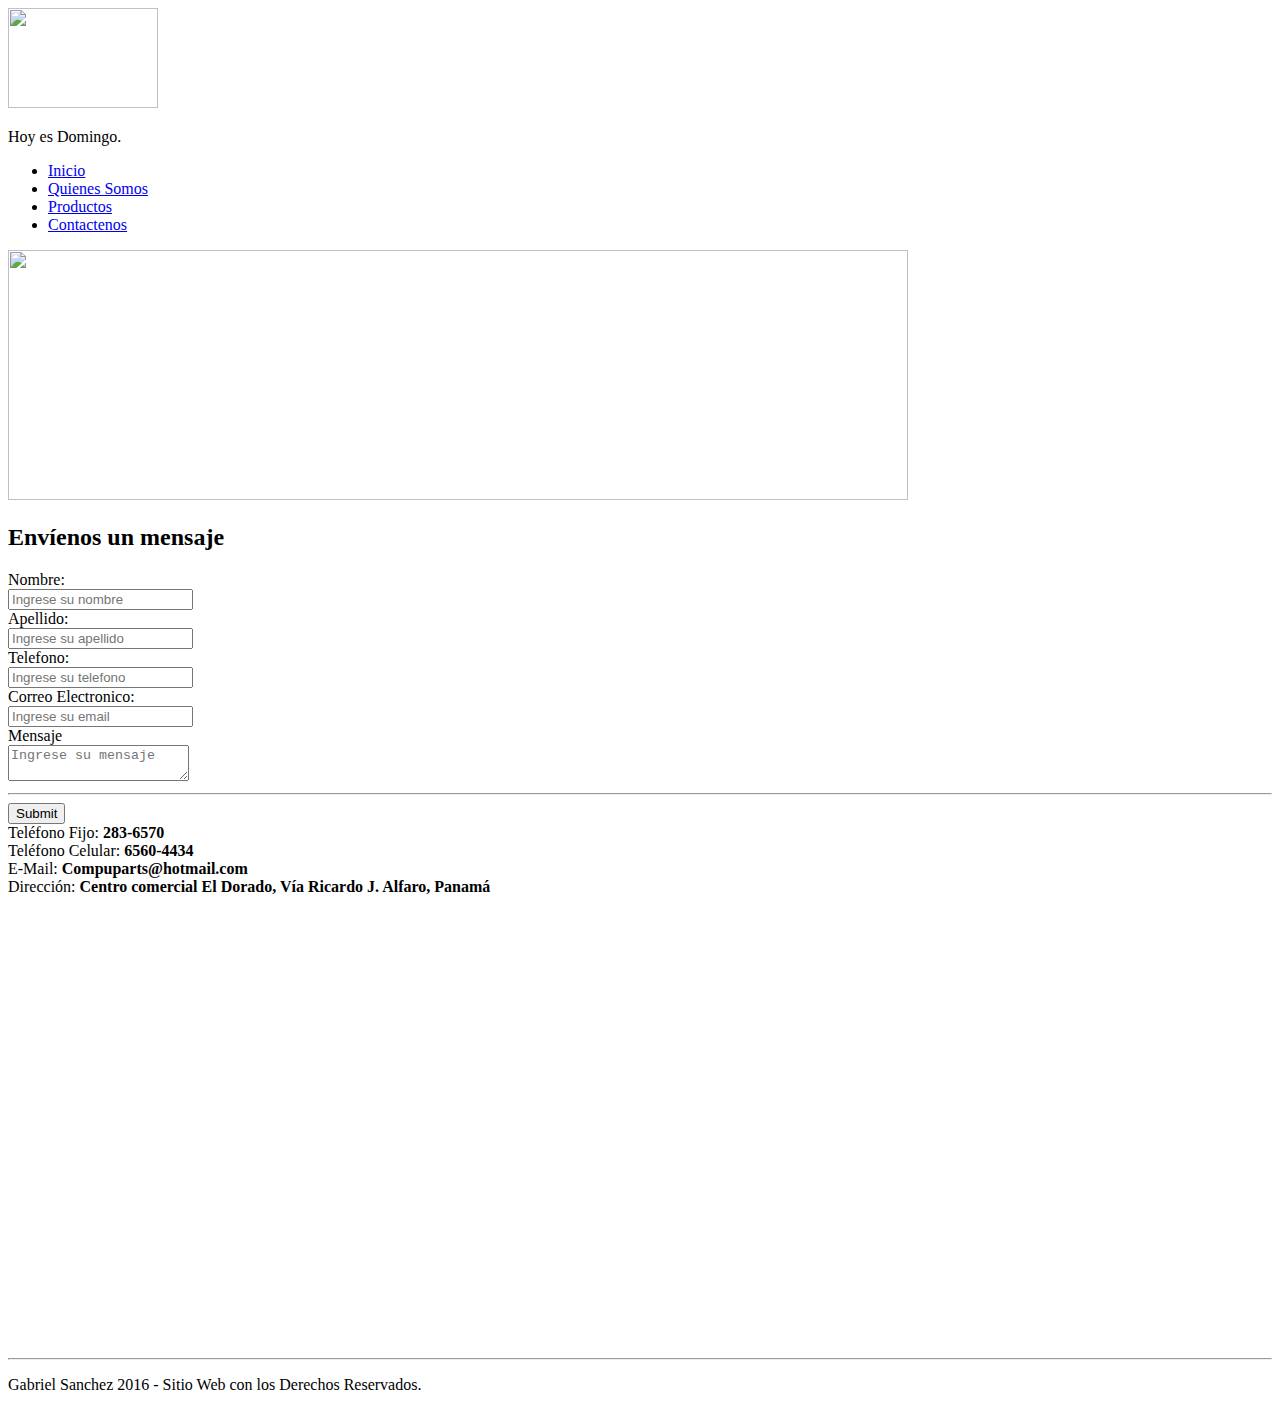
==== contactenos.html @ f562a028 "Initial commit" ====
<!DOCTYPE html>
<html>
	<head>
		<title>CompuParts</title>
		<link rel="stylesheet" type="text/css" href="css/estilo.css">

		<script type="text/javascript">
		
			function cargarDatos(){ 
				var inputName = document.getElementById("nombre").value;
				var inputLast = document.getElementById("apellido").value;
				var inputPhone = document.getElementById("telefono").value;
				var inputEmail = document.getElementById("correo").value;
				var inputText = document.getElementById("mensaje").value;
				alert(`Nombre: ${inputName}, Apellido: ${inputLast}, Telefono: ${inputPhone}, Email: ${inputEmail}, Mensaje: ${inputText}`)

				
			}

			
		
		</script>
	</head>
	<body>
		<div id="principal">
			<header>
				<div id="logo">
					<img src="img/logo.png" width="150" height="100">
				</div>
	
				<p id=miDia> </p>
	
				<script type="text/javascript">
				var fecha = new Date(); 
				
				var semana0 = "Hoy es Domingo."; 
				var semana1 = "Hoy es Lunes."; 
				var semana2 = "Hoy es Martes."; 
				var semana3 = "Hoy es Miércoles."; 
				var semana4 = "Hoy es Jueves."; 
				var semana5 = "Hoy es Viernes."; 
				var semana6 = "Hoy es Sábado."; 
				
				var hoy = fecha.getDay(); 
				
				document.getElementById("miDia").textContent = eval("semana" + hoy);
				</script>
	
				<nav class="menu">
					<ul>
						<li><a href="index.html">Inicio</a></li>
						<li><a href="quienes.html">Quienes Somos</a></li>
						<li><a href="productos.html">Productos</a></li>
						<li><a href="contactenos.html">Contactenos</a></li>
					</ul>
				</nav>
			</header>

			<section id="slide">
				<img src="img/slider1.jpg" width="900" height="250">
			</section>

			<section id="categorias">
				<section id="formulario">
					<h2 class="titulo-contacto">Envíenos un mensaje</h2>
					<div id="form">
						<form name="cotacto" onsubmit="return false">
							<label for="nombre">Nombre:</label><br>
							<input type="text" name="nombre" id="nombre" placeholder="Ingrese su nombre"><br>

							<label for="apellido">Apellido:</label><br>
							<input type="text" name="apellido" id="apellido" placeholder="Ingrese su apellido"><br>

							<label for="telefono">Telefono:</label><br>
							<input type="text" name="telefono" id="telefono" placeholder="Ingrese su telefono"><br>
							
							<label for="correo">Correo Electronico:</label><br>
							<input type="text" name="correo" id="correo" placeholder="Ingrese su email"><br>

							<label for="mensaje">Mensaje</label><br>
							<textarea name="menaje" id="mensaje" placeholder="Ingrese su mensaje"></textarea>
							<br>
							<hr>
							<input type="submit" name="enviar" class="enviar"  onclick="cargarDatos()">
						</form>

					</div>

					<div id="datos">
							Teléfono Fijo: <strong>283-6570</strong><br>
							Teléfono Celular: <strong>6560-4434</strong><br>
							E-Mail: <strong>Compuparts@hotmail.com</strong><br>
							Dirección: <strong>Centro comercial El Dorado, Vía Ricardo J. Alfaro, Panamá</strong><br>
						</div>
				</section>

				<section id="mapa">
					<iframe src="https://www.google.com/maps/embed?pb=!1m18!1m12!1m3!1d3940.5976832643846!2d-79.5371599852135!3d9.009115893534632!2m3!1f0!2f0!3f0!3m2!1i1024!2i768!4f13.1!3m3!1m2!1s0x8faca842e1c9c91d%3A0xdced0a3bb6b7c8d1!2sCentro%20Comercial%20El%20Dorado!5e0!3m2!1ses-419!2spa!4v1591737153926!5m2!1ses-419!2spa" width="600" height="450" frameborder="0" style="border:0;" allowfullscreen="" aria-hidden="false" tabindex="0"></iframe></section>
				
			</section><!--/categorias-->

			<hr>
				<footer>
					<p>
						Gabriel Sanchez 2016 - Sitio Web con los Derechos Reservados. <br>
					</p>
				</footer>

			
		</div>

	</body>
</html>
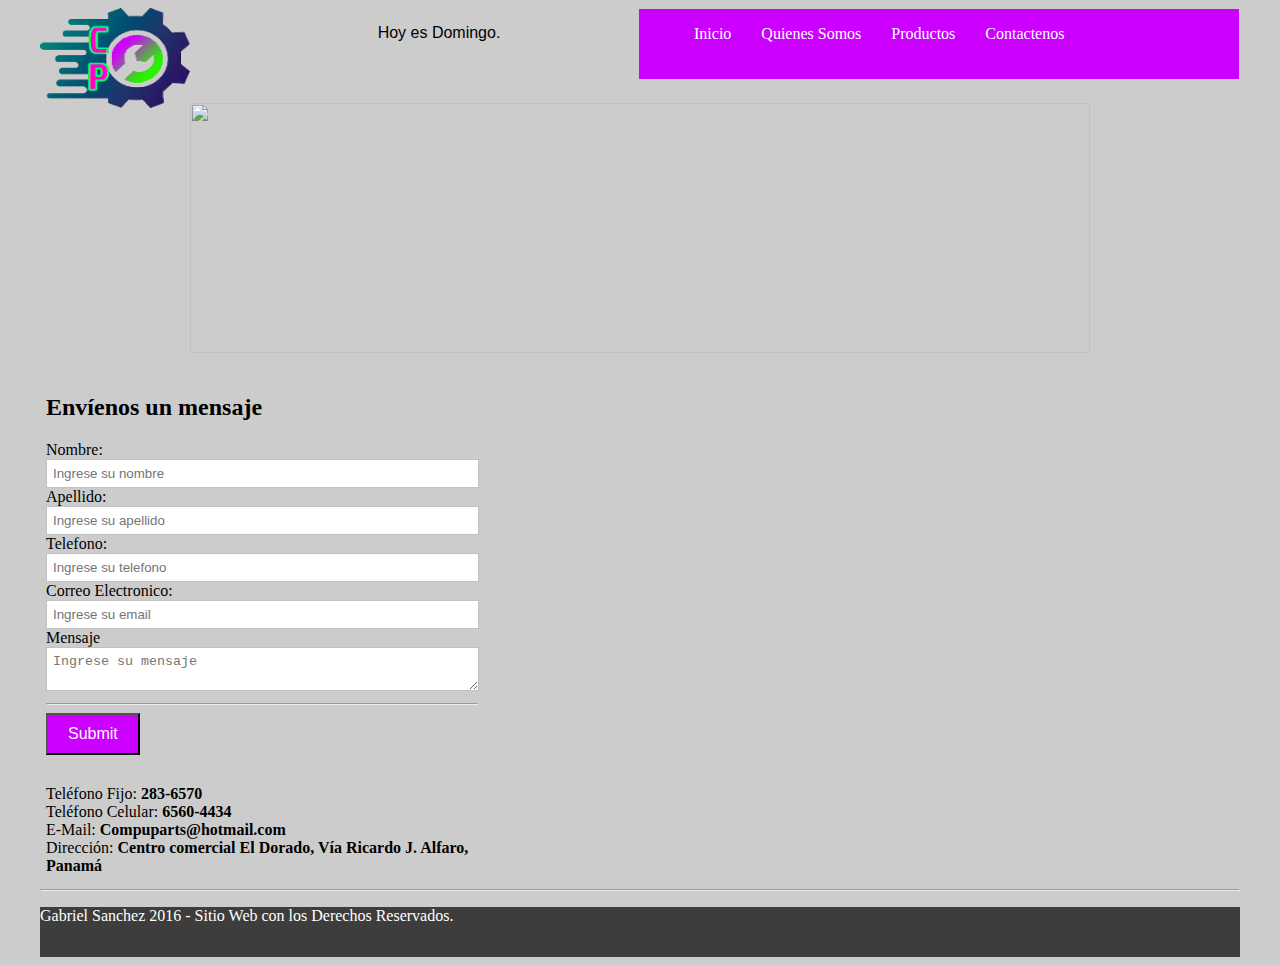
==== commit 8daf2d01: "Update contactenos.html" ====
--- a/contactenos.html
+++ b/contactenos.html
@@ -2,7 +2,7 @@
 <html>
 	<head>
 		<title>CompuParts</title>
-		<link rel="stylesheet" type="text/css" href="css/estilo.css">
+		<link rel="stylesheet" type="text/css" href="Css/estilo.css">
 
 		<script type="text/javascript">
 		
@@ -25,7 +25,7 @@
 		<div id="principal">
 			<header>
 				<div id="logo">
-					<img src="img/logo.png" width="150" height="100">
+					<img src="Img/logo.png" width="150" height="100">
 				</div>
 	
 				<p id=miDia> </p>
@@ -110,4 +110,4 @@
 		</div>
 
 	</body>
-</html>+</html>
--- a/Css/estilo.css
+++ b/Css/estilo.css
@@ -0,0 +1,260 @@
+body{
+	background-color: #ccc;
+}
+
+#principal{
+	width: 1200px;
+	height: auto; overflow: hidden;
+	border: 0px solid #000;
+	margin: auto;
+
+}
+
+header{
+	width: 1200px;
+	height: 100px;
+	border: 0px solid #000;
+	display: flex;
+	justify-content: space-between;
+	
+}
+
+#logo{
+	width: 200px;
+	height: 100px;
+	border: 0px solid #000;
+	float: left; font-family: sans-serif;
+}
+#miDia{
+	 font-family: sans-serif;
+
+	
+}
+
+.titulo{
+	margin-top: 25px;
+	font-size: 30px;
+}
+
+.sub-titulo{
+	font-size: 14px;
+	margin-top: -20px;
+}
+
+.menu{
+	display: flex;
+	width: 600px;
+	height: 70px;
+	border: 1px solid #ccc;
+	background: #cc00ff;
+
+	
+}
+
+.menu ul{
+	display: flex;
+}
+
+.menu ul li{
+	list-style: none;
+	float: left;
+}
+
+.menu ul li a{
+	text-decoration: none;
+	padding: 10px 15px;
+	border: 0px solid #ccc;
+	color: #fff; 
+}
+
+.menu ul li a:hover{
+	background: #fff;
+	color: #006699;
+	transition: background 1s, color 1s;
+}
+
+#slide{
+	margin-top: -5px;
+	width: 1200px;
+	height: 250px;
+	text-align: center;
+}
+
+#categorias{
+	width: 1200px;
+	height: auto; overflow: hidden;
+	border: 0px solid;
+	margin-top: 15px;
+}
+
+.uno{
+	width: 280px;
+	height: auto; overflow: hidden;
+	border: 1px solid #000;
+	float: left;
+	padding: 5px;
+	text-align: center;
+	color: #4682b4;
+}
+
+.parrafo{
+	color: #707070;
+	text-align: justify;
+}
+.dos{
+	margin-left: 12px;
+	margin-right: 12px;
+}
+
+.leer-mas{
+	text-decoration: none;
+	border: 1px solid #006699;
+	padding: 10px 20px 10px 20px;
+	margin-bottom: 10px;
+}
+
+.leer-mas:hover{
+	background: #006699;
+	color: #fff;
+	transition: background 1s, color 1s;
+}
+
+
+#info{
+	width: 1200px;
+	height: auto; overflow: hidden;
+	border: 0px solid #c0c0c0;
+	margin-top: 10px; color: 
+}
+
+#bienv{
+	width: 100%;
+	height: auto; overflow: hidden;
+	border: none
+	float: left;
+	padding: 2px; color: #4682b4;
+}
+
+.img{
+	margin-right: 7px;
+	margin-bottom: 7px;
+}
+
+
+#der{
+	width: 290px;
+	height: 300px;
+	border: 1px solid #ccc;
+	float: right;
+	color: 
+}
+
+footer{
+	width: 100%;
+	height: 50px;
+	text-align: left;
+	color: #fff;
+	background-color: rgb(61, 61, 61);
+}
+
+#footer p{
+	width: 500px;
+}
+
+/*------------contacto------------------------*/
+#formulario{
+	width: 432px;
+	height: auto;
+	overflow: hidden;
+	border: 1px solid #ccc;
+	padding: 5px;
+	float: left
+}
+
+#mapa{
+	width: 432px;
+	height: auto;
+	overflow: hidden;
+	border: 1px solid #ccc;
+	padding: 5px;
+	float: right;
+}
+
+input[type="text"]{
+	border: 1px solid #c1c1c1; padding: 6px;
+	width: 97%;
+}
+
+textarea{
+	border: 1px solid #c1c1c1; padding: 6px;
+	width: 97%;
+}
+
+.enviar{
+	padding: 10px 20px;
+	background: #cc00ff;
+	color: #fdfdfd;
+	font-size: 16px;
+}
+
+#form{}
+
+#datos{
+	margin-top: 30px;
+}
+
+.card-container{
+	display:flex;
+	flex-wrap: wrap;
+}
+.card {
+	box-shadow: 0 4px 8px 0 rgba(0, 0, 0, 0.2);
+	max-width: 300px;
+	margin: auto;
+	text-align: center;
+	font-family: arial;
+	flex: 1 25%;
+	margin-left: 30px;
+	margin-bottom: 30px;
+
+	
+  }
+  
+.card img{
+	width:300px; 
+	height: 300px;
+}
+
+.card .product-title{
+	min-height: 170px;
+}
+.card .description{
+	min-height: 200px;
+	
+}
+  .price {
+	color: grey;
+	font-size: 22px;
+  }
+  
+  .card button {
+	border: none;
+	outline: 0;
+	padding: 12px;
+	color: white;
+	background-color: #cc00fc;
+	text-align: center;
+	cursor: pointer;
+	width: 100%;
+	font-size: 18px;
+  }
+  
+  .card button:hover {
+	opacity: 0.7;
+  }
+
+  #gabriel{
+	width: 200px;
+	height: 100px;
+	border: 0px solid #000;
+	float: left; font-family: sans-serif;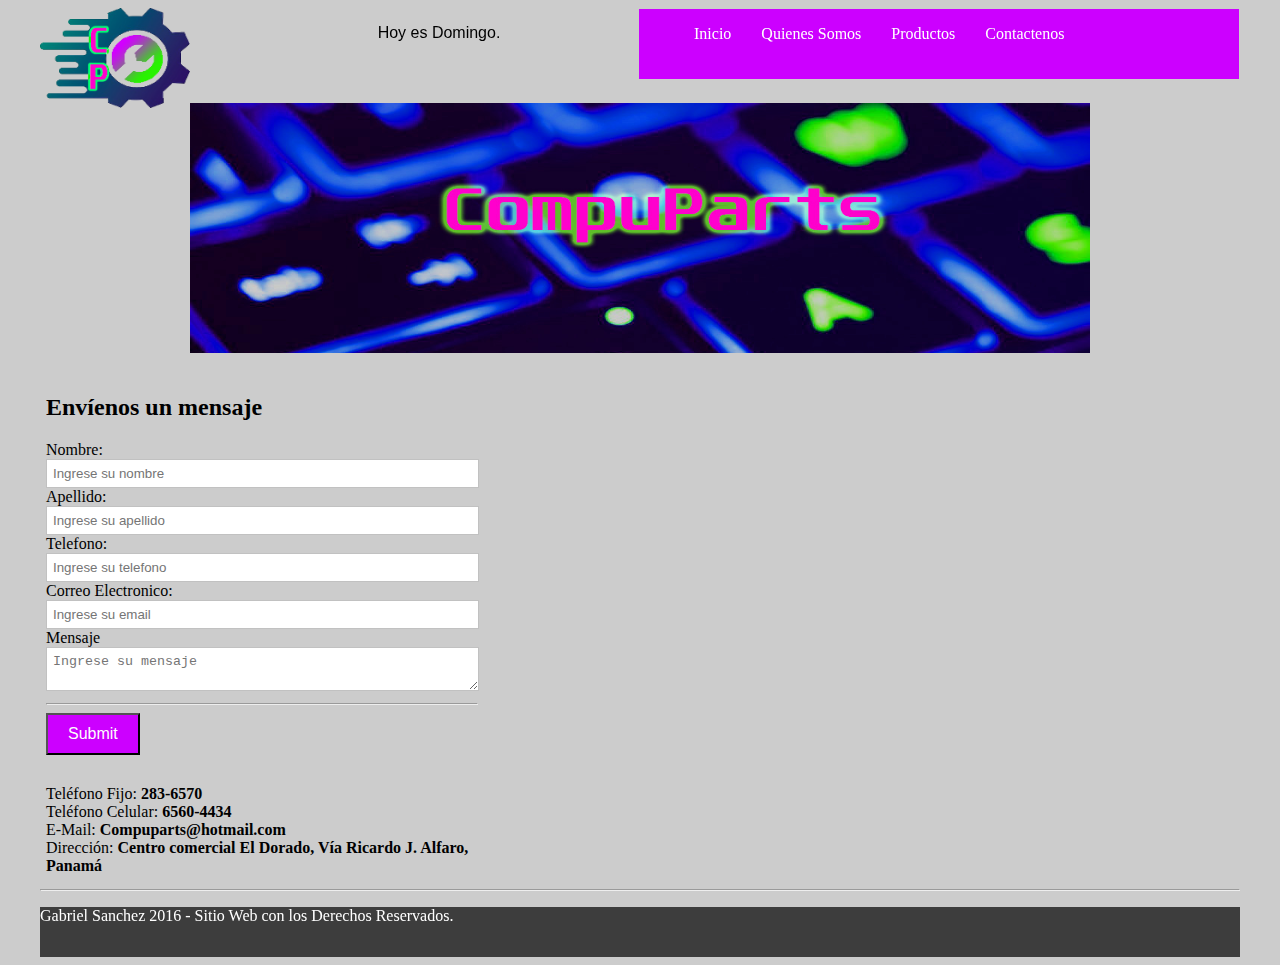
==== commit 7f12fff1: "Update contactenos.html" ====
--- a/contactenos.html
+++ b/contactenos.html
@@ -49,7 +49,7 @@
 				<nav class="menu">
 					<ul>
 						<li><a href="index.html">Inicio</a></li>
-						<li><a href="quienes.html">Quienes Somos</a></li>
+						<li><a href="Quienes.html">Quienes Somos</a></li>
 						<li><a href="productos.html">Productos</a></li>
 						<li><a href="contactenos.html">Contactenos</a></li>
 					</ul>
@@ -57,7 +57,7 @@
 			</header>
 
 			<section id="slide">
-				<img src="img/slider1.jpg" width="900" height="250">
+				<img src="Img/Slider1.jpg" width="900" height="250">
 			</section>
 
 			<section id="categorias">
